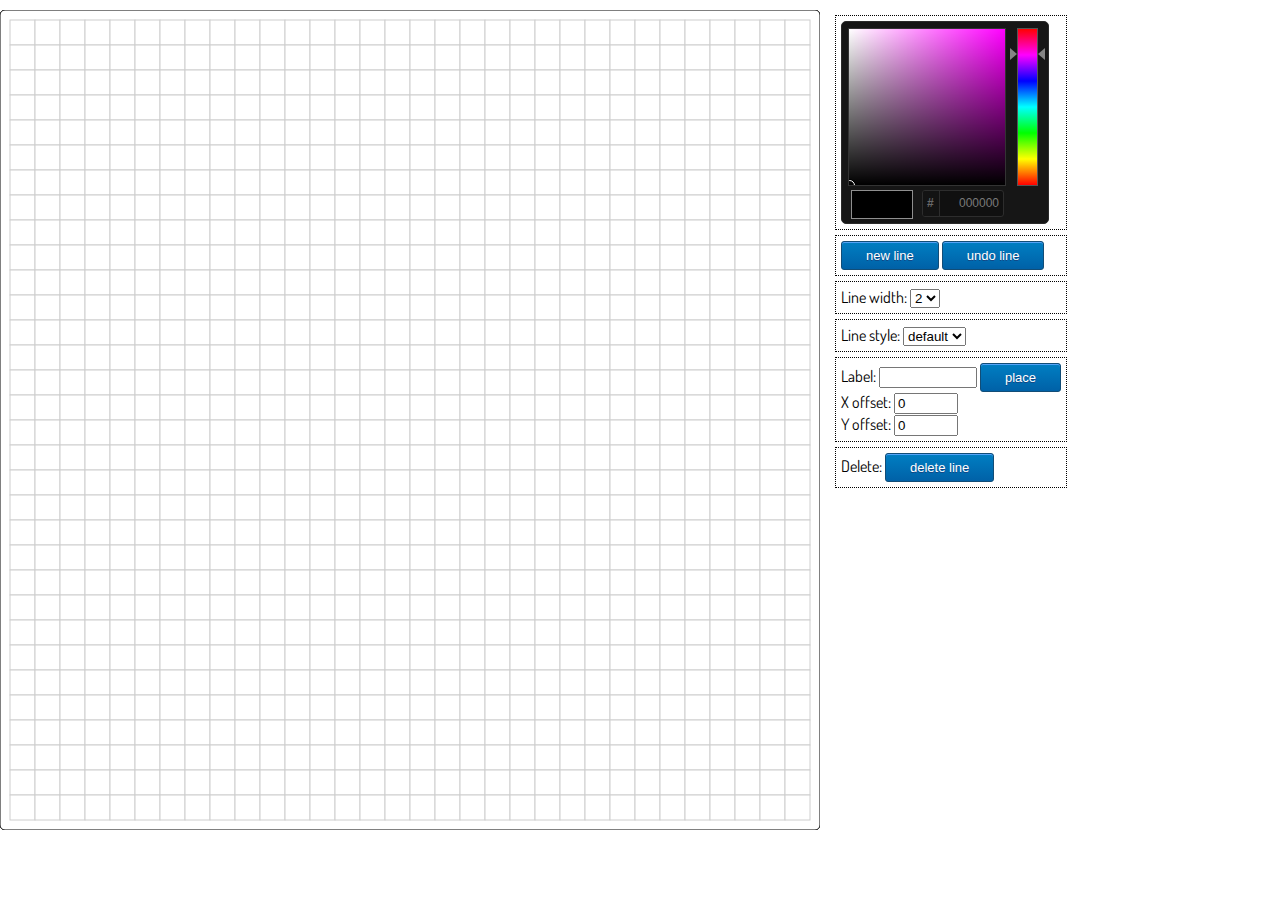
==== Achiles.Map/index.html @ 17f34ab0 "Project stucture reworked" ====
<!DOCTYPE html>
<html>
    <head>
        <title>MAP</title>
        <meta http-equiv="Content-Type" content="text/html; charset=utf-8">
        
		<link rel="stylesheet" type="text/css" href="css/style.css">
		
		<link href='http://fonts.googleapis.com/css?family=Dosis:400,700&subset=latin,latin-ext' rel='stylesheet' type='text/css'>
        
		<script src="http://code.jquery.com/jquery-1.10.2.min.js"></script>
        <script src="js/raphael-min.js"></script>
		
		<!-- Colorpicker -->
			<script src="js/colpick.js" type="text/javascript"></script>
			<link rel="stylesheet" href="css/colpick.css" type="text/css"/>
		<!-- End Colorpicker -->
    </head>
    <body>
		<div id="tools">
			<div class="tool">
				<div id="picker"></div>
			</div>
			<div class="tool">
				<input id="newLineBtn" class="myButton" type="button" value="new line" />
				<input id="undoLineBtn" class="myButton" type="button" value="undo line" />
			</div>
			<div class="tool">
				<label for="lineWidth">Line width:</label>
				<select id="lineWidth">
					<option>1</option>
					<option selected>2</option>
					<option>3</option>
					<option>4</option>
					<option>5</option>
				</select>
			</div>
			<div class="tool">
				<label for="lineStyle">Line style:</label>
				<select id="lineStyle">
					<option value="0">default</option>
					<option value="1">-</option>
					<option value="2">.</option>
					<option value="3">-.</option>
					<option value="4">-..</option>
					<option value="5">. .</option>
					<option value="6">- -</option>
					<option value="7">--</option>
					<option value="8">- .</option>
					<option value="9">--.</option>
					<option value="10">--..</option>
				</select>
			</div>
			<div class="tool">
				<label for="label">Label:</label>
				<input class="medium_input" type="text" id="label" value="" autocomplete="off" />
				<input id="placeLabel" type="button" value="place" class="myButton" /> <br />
				<label for="xOffset">X offset:</label>
				<input id="xOffset" type="number" max="10" min="-10" value="0" /> <br />
				<label for="yOffset">Y offset:</label>
				<input id="yOffset" type="number" max="10" min="-10" value="0" />
			</div>
			<div class="tool">
				<label for="deleteLine">Delete:</label>
				<input id="deleteLine" type="button" value="delete line" class="myButton" />
			</div>
		</div>
		
        <script src="js/script.js"></script>
    </body>
</html>
---- Achiles.Map/css/style.css ----
html, body {
    width: 100%;
    height: 100%;
    margin: 10;
}

body {
    background-color: transparent;
	font-family: 'Dosis', sans-serif;
}

.short_input {
	width:40px;
}
.medium_input {
	width:90px;
}

#tools {
	position:absolute;
	left:830px;
	top:10px;
}

.tool {
	border-style:dotted;
	border-width:thin;
	margin:5px;
	padding:5px;
}

.myButton {
	-moz-box-shadow:inset 0px 1px 0px 0px #54a3f7;
	-webkit-box-shadow:inset 0px 1px 0px 0px #54a3f7;
	box-shadow:inset 0px 1px 0px 0px #54a3f7;
	background:-webkit-gradient(linear, left top, left bottom, color-stop(0.05, #007dc1), color-stop(1, #0061a7));
	background:-moz-linear-gradient(top, #007dc1 5%, #0061a7 100%);
	background:-webkit-linear-gradient(top, #007dc1 5%, #0061a7 100%);
	background:-o-linear-gradient(top, #007dc1 5%, #0061a7 100%);
	background:-ms-linear-gradient(top, #007dc1 5%, #0061a7 100%);
	background:linear-gradient(to bottom, #007dc1 5%, #0061a7 100%);
	filter:progid:DXImageTransform.Microsoft.gradient(startColorstr='#007dc1', endColorstr='#0061a7',GradientType=0);
	background-color:#007dc1;
	-moz-border-radius:3px;
	-webkit-border-radius:3px;
	border-radius:3px;
	border:1px solid #124d77;
	display:inline-block;
	cursor:pointer;
	color:#ffffff;
	font-family:arial;
	font-size:13px;
	padding:6px 24px;
	text-decoration:none;
	text-shadow:0px 1px 0px #154682;
}
.myButton:hover {
	background:-webkit-gradient(linear, left top, left bottom, color-stop(0.05, #0061a7), color-stop(1, #007dc1));
	background:-moz-linear-gradient(top, #0061a7 5%, #007dc1 100%);
	background:-webkit-linear-gradient(top, #0061a7 5%, #007dc1 100%);
	background:-o-linear-gradient(top, #0061a7 5%, #007dc1 100%);
	background:-ms-linear-gradient(top, #0061a7 5%, #007dc1 100%);
	background:linear-gradient(to bottom, #0061a7 5%, #007dc1 100%);
	filter:progid:DXImageTransform.Microsoft.gradient(startColorstr='#0061a7', endColorstr='#007dc1',GradientType=0);
	background-color:#0061a7;
}
.myButton:active {
	position:relative;
	top:1px;
}
---- Achiles.Map/css/colpick.css ----
/*
colpick Color Picker / colpick.com
*/

/*Main container*/
.colpick {
	position: absolute;
	width: 346px;
	height: 170px;
	overflow: hidden;
	display: none;
	font-family: Arial, Helvetica, sans-serif;
	background:#ebebeb;
	border: 1px solid #bbb;
	-webkit-border-radius: 5px;
	-moz-border-radius: 5px;
	border-radius: 5px;
	
	/*Prevents selecting text when dragging the selectors*/
	-webkit-user-select: none;
	-moz-user-select: none;
	-ms-user-select: none;
	-o-user-select: none;
	user-select: none;
}
/*Color selection box*/
.colpick_color {
	position: absolute;
	left: 7px;
	top: 7px;
	width: 156px;
	height: 156px;
	overflow: hidden;
	outline: 1px solid #aaa;
	cursor: crosshair;
}
.colpick_color_overlay1 {
	position: absolute;
	left:0;
	top:0;
	width: 156px;
	height: 156px;
	filter:  progid:DXImageTransform.Microsoft.gradient(GradientType=1,startColorstr='#ffffff', endColorstr='#00ffffff'); /* IE6 & IE7 */
	-ms-filter: "progid:DXImageTransform.Microsoft.gradient(GradientType=1,startColorstr='#ffffff', endColorstr='#00ffffff')"; /* IE8 */
	background: linear-gradient(to right, rgba(255,255,255,1), rgba(255,255,255,0));
}
.colpick_color_overlay2 {
	position: absolute;
	left:0;
	top:0;
	width: 156px;
	height: 156px;
	filter:  progid:DXImageTransform.Microsoft.gradient(GradientType=0,startColorstr='#00000000', endColorstr='#000000'); /* IE6 & IE7 */
	-ms-filter: "progid:DXImageTransform.Microsoft.gradient(GradientType=0,startColorstr='#00000000', endColorstr='#000000')"; /* IE8 */
	background: linear-gradient(to bottom, rgba(0,0,0,0), rgba(0,0,0,1));
}
/*Circular color selector*/
.colpick_selector_outer {
	background:none;
	position: absolute;
	width: 11px;
	height: 11px;
	margin: -6px 0 0 -6px;
	border: 1px solid black;
	border-radius: 50%;
}
.colpick_selector_inner{
	position: absolute;
	width: 9px;
	height: 9px;
	border: 1px solid white;
	border-radius: 50%;
}
/*Vertical hue bar*/
.colpick_hue {
	position: absolute;
	top: 6px;
	left: 175px;
	width: 19px;
	height: 156px;
	border: 1px solid #aaa;
	cursor: n-resize;
}
/*Hue bar sliding indicator*/
.colpick_hue_arrs {
	position: absolute;
	left: -8px;
	width: 35px;
	height: 7px;
	margin: -7px 0 0 0;
}
.colpick_hue_larr {
	position:absolute;
	width: 0; 
	height: 0; 
	border-top: 6px solid transparent;
	border-bottom: 6px solid transparent;
	border-left: 7px solid #858585;
}
.colpick_hue_rarr {
	position:absolute;
	right:0;
	width: 0; 
	height: 0; 
	border-top: 6px solid transparent;
	border-bottom: 6px solid transparent; 
	border-right: 7px solid #858585; 
}
/*New color box*/
.colpick_new_color {
	position: absolute;
	left: 207px;
	top: 6px;
	width: 60px;
	height: 27px;
	background: #f00;
	border: 1px solid #8f8f8f;
}
/*Current color box*/
.colpick_current_color {
	position: absolute;
	left: 277px;
	top: 6px;
	width: 60px;
	height: 27px;
	background: #f00;
	border: 1px solid #8f8f8f;
}
/*Input field containers*/
.colpick_field, .colpick_hex_field  {
	position: absolute;
	height: 20px;
	width: 60px;
	overflow:hidden;
	background:#f3f3f3;
	color:#b8b8b8;
	font-size:12px;
	border:1px solid #bdbdbd;
	-webkit-border-radius: 3px;
	-moz-border-radius: 3px;
	border-radius: 3px;
}
.colpick_rgb_r {
	top: 40px;
	left: 207px;
}
.colpick_rgb_g {
	top: 67px;
	left: 207px;
}
.colpick_rgb_b {
	top: 94px;
	left: 207px;
}
.colpick_hsb_h {
	top: 40px;
	left: 277px;
}
.colpick_hsb_s {
	top: 67px;
	left: 277px;
}
.colpick_hsb_b {
	top: 94px;
	left: 277px;
}
.colpick_hex_field {
	width: 68px;
	left: 207px;
	top: 121px;
}
/*Text field container on focus*/
.colpick_focus {
	border-color: #999;
}
/*Field label container*/
.colpick_field_letter {
	position: absolute;
	width: 12px;
	height: 20px;
	line-height: 20px;
	padding-left: 4px;
	background: #efefef;
	border-right: 1px solid #bdbdbd;
	font-weight: bold;
	color:#777;
}
/*Text inputs*/
.colpick_field input, .colpick_hex_field input {
	position: absolute;
	right: 11px;
	margin: 0;
	padding: 0;
	height: 20px;
	line-height: 20px;
	background: transparent;
	border: none;
	font-size: 12px;
	font-family: Arial, Helvetica, sans-serif;
	color: #555;
	text-align: right;
	outline: none;
}
.colpick_hex_field input {
	right: 4px;
}
/*Field up/down arrows*/
.colpick_field_arrs {
	position: absolute;
	top: 0;
	right: 0;
	width: 9px;
	height: 21px;
	cursor: n-resize;
}
.colpick_field_uarr {
	position: absolute;
	top: 5px;
	width: 0; 
	height: 0; 
	border-left: 4px solid transparent;
	border-right: 4px solid transparent;
	border-bottom: 4px solid #959595;
}
.colpick_field_darr {
	position: absolute;
	bottom:5px;
	width: 0; 
	height: 0; 
	border-left: 4px solid transparent;
	border-right: 4px solid transparent;
	border-top: 4px solid #959595;
}
/*Submit/Select button*/
.colpick_submit {
	position: absolute;
	left: 207px;
	top: 149px;
	width: 130px;
	height: 22px;
	line-height:22px;
	background: #efefef;
	text-align: center;
	color: #555;
	font-size: 12px;
	font-weight:bold;
	border: 1px solid #bdbdbd;
	-webkit-border-radius: 3px;
	-moz-border-radius: 3px;
	border-radius: 3px;
}
.colpick_submit:hover {
	background:#f3f3f3;
	border-color:#999;
	cursor: pointer;
}

/*full layout with no submit button*/
.colpick_full_ns  .colpick_submit, .colpick_full_ns .colpick_current_color{
	display:none;
}
.colpick_full_ns .colpick_new_color {
	width: 130px;
	height: 25px;
}
.colpick_full_ns .colpick_rgb_r, .colpick_full_ns .colpick_hsb_h {
	top: 42px;
}
.colpick_full_ns .colpick_rgb_g, .colpick_full_ns .colpick_hsb_s {
	top: 73px;
}
.colpick_full_ns .colpick_rgb_b, .colpick_full_ns .colpick_hsb_b {
	top: 104px;
}
.colpick_full_ns .colpick_hex_field {
	top: 135px;
}

/*rgbhex layout*/
.colpick_rgbhex .colpick_hsb_h, .colpick_rgbhex .colpick_hsb_s, .colpick_rgbhex .colpick_hsb_b {
	display:none;
}
.colpick_rgbhex {
	width:282px;
}
.colpick_rgbhex .colpick_field, .colpick_rgbhex .colpick_submit {
	width:68px;
}
.colpick_rgbhex .colpick_new_color {
	width:34px;
	border-right:none;
}
.colpick_rgbhex .colpick_current_color {
	width:34px;
	left:240px;
	border-left:none;
}

/*rgbhex layout, no submit button*/
.colpick_rgbhex_ns  .colpick_submit, .colpick_rgbhex_ns .colpick_current_color{
	display:none;
}
.colpick_rgbhex_ns .colpick_new_color{
	width:68px;
	border: 1px solid #8f8f8f;
}
.colpick_rgbhex_ns .colpick_rgb_r {
	top: 42px;
}
.colpick_rgbhex_ns .colpick_rgb_g {
	top: 73px;
}
.colpick_rgbhex_ns .colpick_rgb_b {
	top: 104px;
}
.colpick_rgbhex_ns .colpick_hex_field {
	top: 135px;
}

/*hex layout*/
.colpick_hex .colpick_hsb_h, .colpick_hex .colpick_hsb_s, .colpick_hex .colpick_hsb_b, .colpick_hex .colpick_rgb_r, .colpick_hex .colpick_rgb_g, .colpick_hex .colpick_rgb_b {
	display:none;
}
.colpick_hex {
	width:206px;
	height:201px;
}
.colpick_hex .colpick_hex_field {
	width:72px;
	height:25px;
	top:168px;
	left:80px;
}
.colpick_hex .colpick_hex_field div, .colpick_hex .colpick_hex_field input {
	height: 25px;
	line-height: 25px;
}
.colpick_hex .colpick_new_color {
	left:9px;
	top:168px;
	width:30px;
	border-right:none;
}
.colpick_hex .colpick_current_color {
	left:39px;
	top:168px;
	width:30px;
	border-left:none;
}
.colpick_hex .colpick_submit {
	left:164px;
	top: 168px;
	width:30px;
	height:25px;
	line-height: 25px;
}

/*hex layout, no submit button*/
.colpick_hex_ns  .colpick_submit, .colpick_hex_ns .colpick_current_color {
	display:none;
}
.colpick_hex_ns .colpick_hex_field {
	width:80px;
}
.colpick_hex_ns .colpick_new_color{
	width:60px;
	border: 1px solid #8f8f8f;
}

/*Dark color scheme*/
.colpick_dark {
	background: #161616;
	border-color: #2a2a2a;
}
.colpick_dark .colpick_color {
	outline-color: #333;
}
.colpick_dark .colpick_hue {
	border-color: #555;
}
.colpick_dark .colpick_field, .colpick_dark .colpick_hex_field {
	background: #101010;
	border-color: #2d2d2d;
}
.colpick_dark .colpick_field_letter {
	background: #131313;
	border-color: #2d2d2d;
	color: #696969;
}
.colpick_dark .colpick_field input, .colpick_dark .colpick_hex_field input {
	color: #7a7a7a;
}
.colpick_dark .colpick_field_uarr {
	border-bottom-color:#696969;
}
.colpick_dark .colpick_field_darr {
	border-top-color:#696969;
}
.colpick_dark .colpick_focus {
	border-color:#444;
}
.colpick_dark .colpick_submit {
	background: #131313;
	border-color:#2d2d2d;
	color:#7a7a7a;
}
.colpick_dark .colpick_submit:hover {
	background-color:#101010;
	border-color:#444;
}
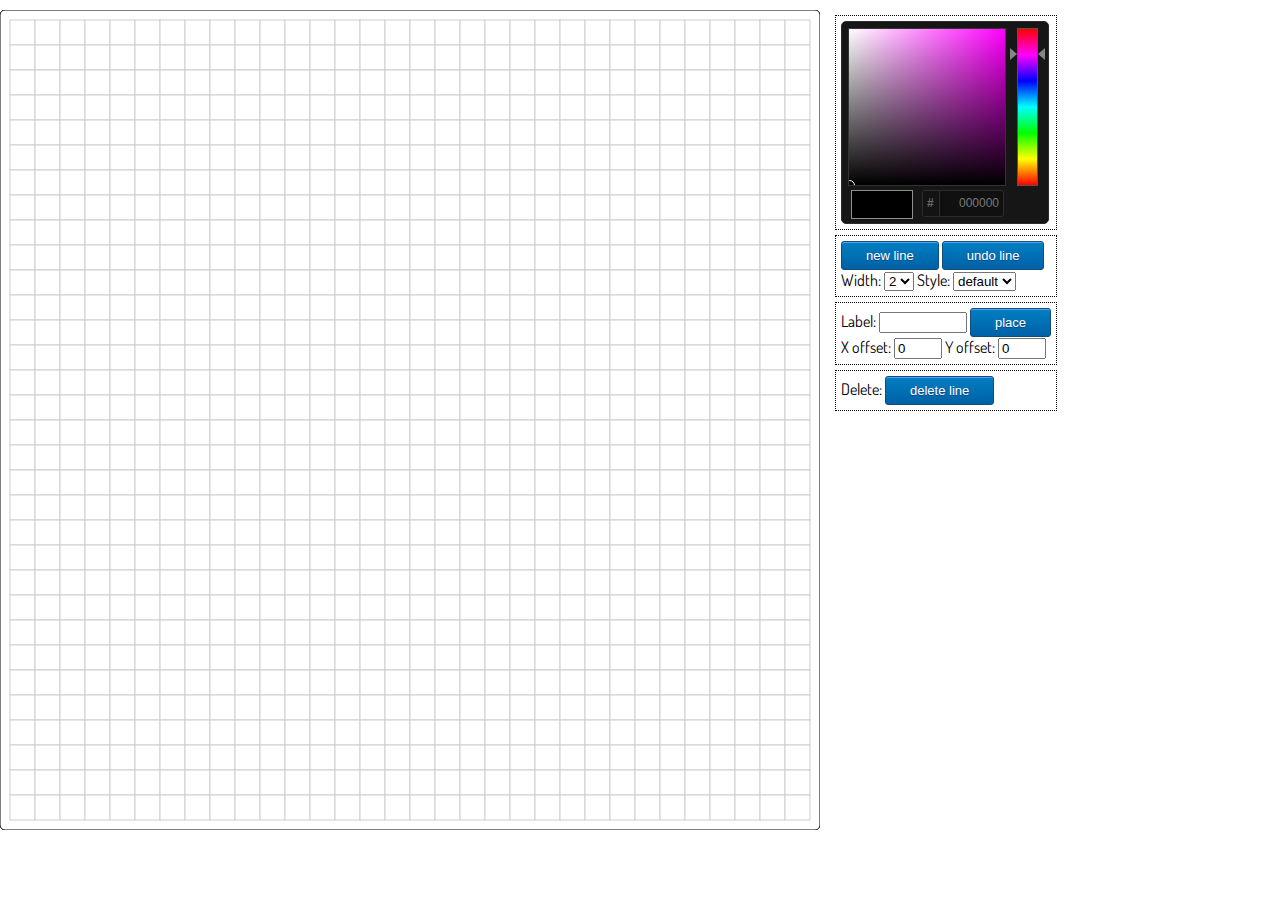
==== commit 33c56e12: "minor css fixes" ====
--- a/Achiles.Map/index.html
+++ b/Achiles.Map/index.html
@@ -23,10 +23,8 @@
 			</div>
 			<div class="tool">
 				<input id="newLineBtn" class="myButton" type="button" value="new line" />
-				<input id="undoLineBtn" class="myButton" type="button" value="undo line" />
-			</div>
-			<div class="tool">
-				<label for="lineWidth">Line width:</label>
+				<input id="undoLineBtn" class="myButton" type="button" value="undo line" /> <br />
+				<label for="lineWidth">Width:</label>
 				<select id="lineWidth">
 					<option>1</option>
 					<option selected>2</option>
@@ -34,9 +32,7 @@
 					<option>4</option>
 					<option>5</option>
 				</select>
-			</div>
-			<div class="tool">
-				<label for="lineStyle">Line style:</label>
+				<label for="lineStyle">Style:</label>
 				<select id="lineStyle">
 					<option value="0">default</option>
 					<option value="1">-</option>
@@ -56,9 +52,9 @@
 				<input class="medium_input" type="text" id="label" value="" autocomplete="off" />
 				<input id="placeLabel" type="button" value="place" class="myButton" /> <br />
 				<label for="xOffset">X offset:</label>
-				<input id="xOffset" type="number" max="10" min="-10" value="0" /> <br />
+				<input id="xOffset" type="number" max="10" min="-10" value="0" maxlength="2" size="2" class="short_input" />
 				<label for="yOffset">Y offset:</label>
-				<input id="yOffset" type="number" max="10" min="-10" value="0" />
+				<input id="yOffset" type="number" max="10" min="-10" value="0" maxlength="2" size="2" class="short_input" />
 			</div>
 			<div class="tool">
 				<label for="deleteLine">Delete:</label>
--- a/Achiles.Map/css/style.css
+++ b/Achiles.Map/css/style.css
@@ -10,10 +10,10 @@
 }
 
 .short_input {
-	width:40px;
+	width:3em;
 }
 .medium_input {
-	width:90px;
+	width:80px;
 }
 
 #tools {
